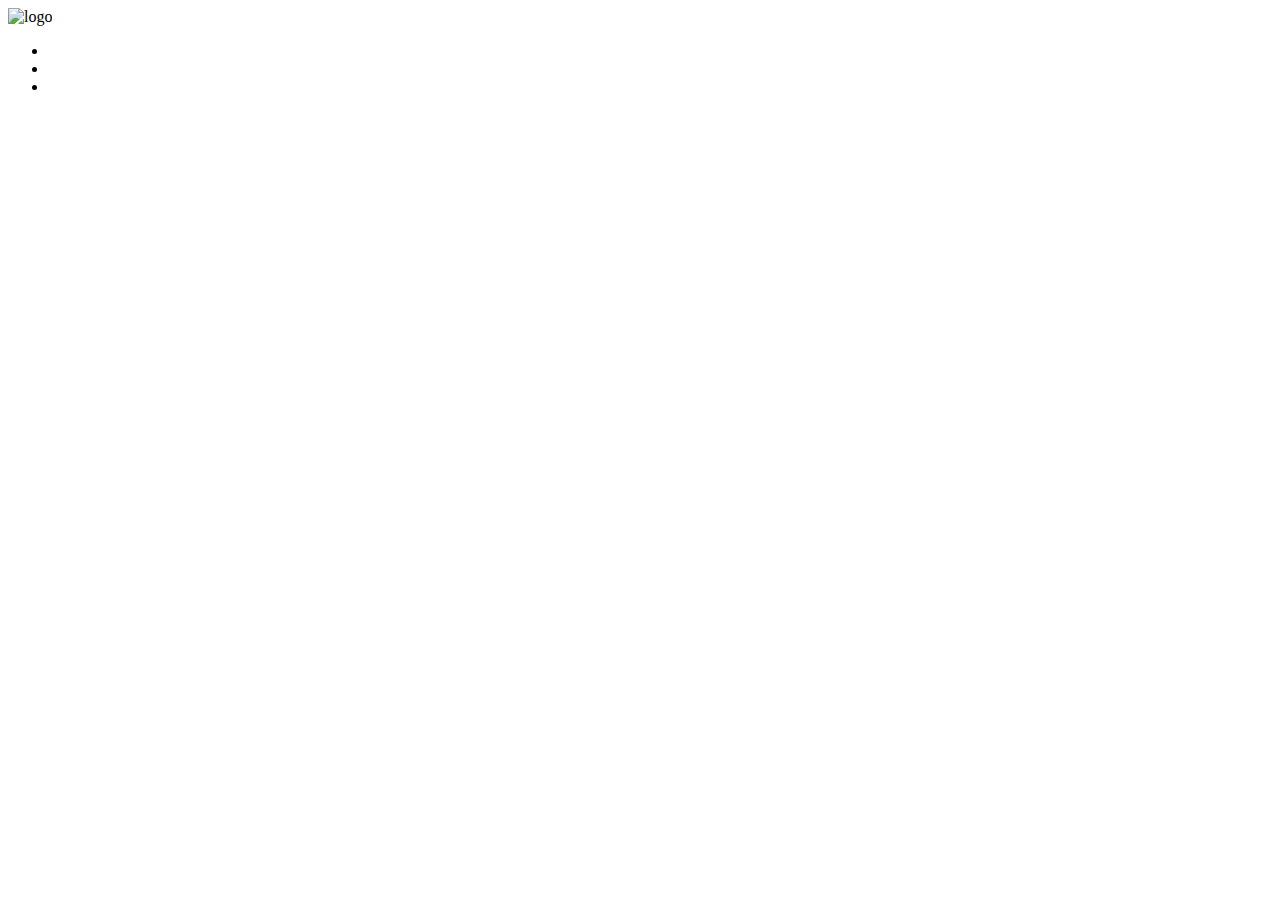
==== Personal_Portfolio_Page/index.html @ 9d75cc6b "Landing_Page" ====
<!DOCTYPE html>
<html lang="en">
  <head>
    <meta charset="UTF-8">
    <meta http-equiv="X-UA-Compatible" content="IE=edge">
    <meta name="viewport" content="width=device-width, initial-scale=1.0">
    <title>Personal Portfolio</title>
  </head>
  <body>
    <!-- header -->
    <nav id="navbar">
      <div class="header-container">
        <img src="" alt="logo">
      </div>
      <ul class="nav-links">
        <li class="nav-link"></li>
        <li class="nav-link"></li>
        <li class="nav-link"></li>
      </ul>
    </nav>
    <!-- main -->
    <main class="main-container">
      <section id="welcome-section" class="theme1">
        <h1 class="welcome-text"></h1>
        <p class="sub-text"></p>
      </section>
      <section id="projects" class="theme2">
        <h1 class="project-text"></h1>
        <div class="project-container">
          <a href="#" class="project">
            <img src="" alt="" class="project-img">
            <p class="project title"></p>
          </a>
          <a href="" class="project">
            <img src="" alt="" class="project-img">
            <p class="project title"></p>
          </a>
          <a href="" class="project">
            <img src="" alt="" class="project-img">
            <p class="project title"></p>
          </a>
          <a href="" class="project">
            <img src="" alt="" class="project-img">
            <p class="project title"></p>
          </a>
          <a href="" class="project">
            <img src="" alt="" class="project-img">
            <p class="project title"></p>
          </a>
          <a href="" class="project">
            <img src="" alt="" class="project-img">
            <p class="project title"></p>
          </a>
        </div>
      </section>
      <section id="ending-section" class="theme1"></section>
    </main>
  </body>
</html>
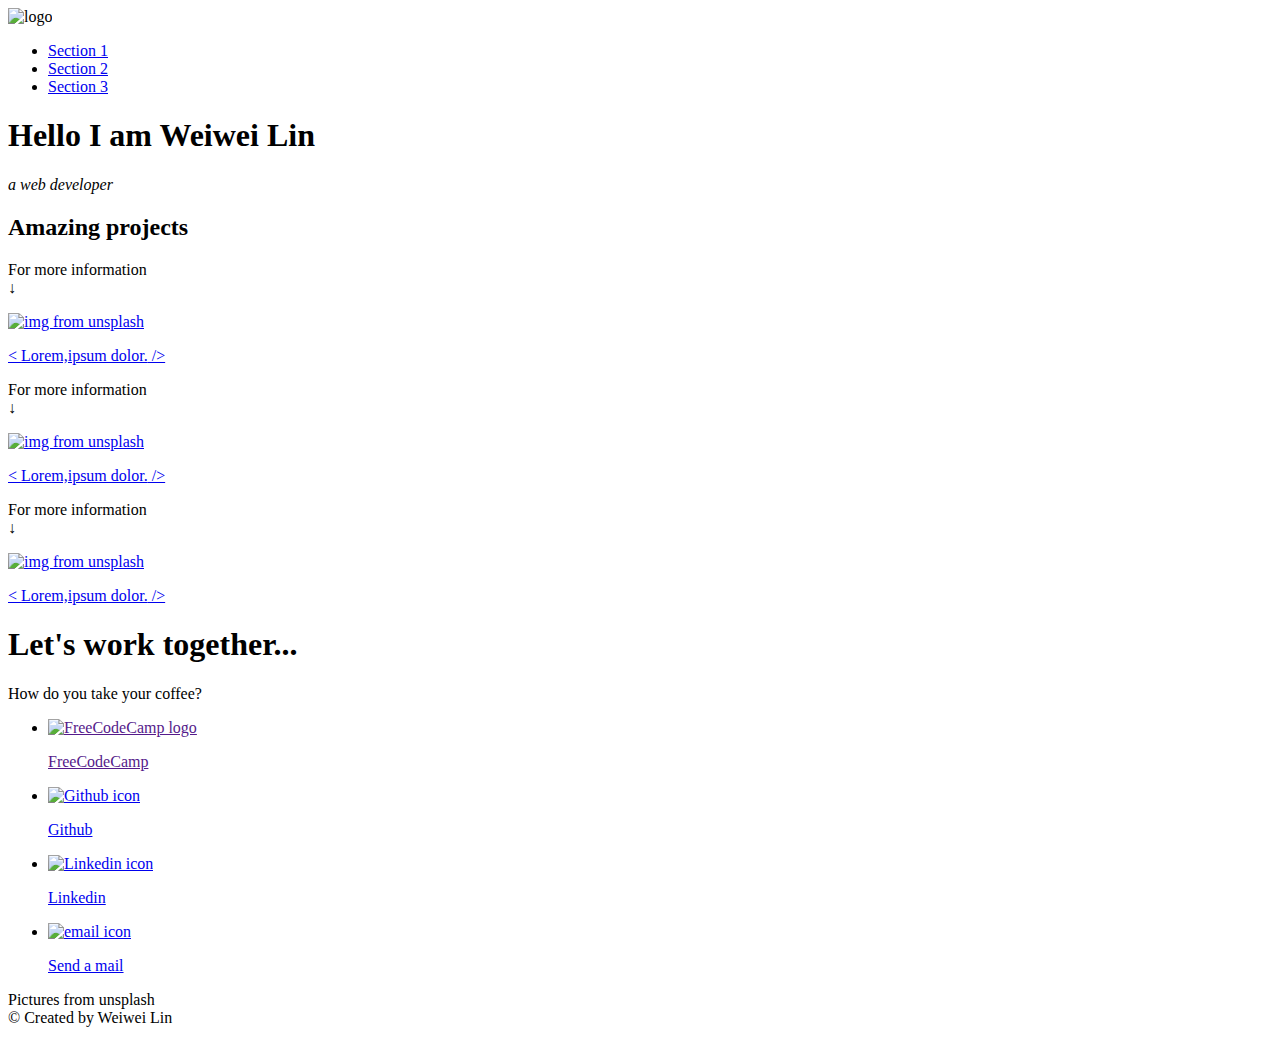
==== commit b9e920bd: "<->" ====
--- a/Personal_Portfolio_Page/index.html
+++ b/Personal_Portfolio_Page/index.html
@@ -5,55 +5,88 @@
     <meta http-equiv="X-UA-Compatible" content="IE=edge">
     <meta name="viewport" content="width=device-width, initial-scale=1.0">
     <title>Personal Portfolio</title>
+    <link rel="stylesheet" href="styles.css" />
   </head>
   <body>
     <!-- header -->
     <nav id="navbar">
       <div class="header-container">
-        <img src="" alt="logo">
+        <img class="logo" src="./icons/icon.png" alt="logo">
       </div>
       <ul class="nav-links">
-        <li class="nav-link"></li>
-        <li class="nav-link"></li>
-        <li class="nav-link"></li>
+        <li><a class="nav-link" href="#welcome-section">Section 1</a></li>
+        <li><a class="nav-link" href="#projects">Section 2</a></li>
+        <li><a class="nav-link" href="#ending-section">Section 3</a></li>
       </ul>
     </nav>
     <!-- main -->
     <main class="main-container">
+      <!-- Section 1 -->
       <section id="welcome-section" class="theme1">
-        <h1 class="welcome-text"></h1>
-        <p class="sub-text"></p>
+        <h1 class="welcome-text">Hello I am Weiwei Lin</h1>
+        <p class="sub-text"><em>a web developer</em></p>
       </section>
+      <!-- Section 2 -->
       <section id="projects" class="theme2">
-        <h1 class="project-text"></h1>
+        <h2 class="project-text">Amazing projects</h2>
         <div class="project-container">
-          <a href="#" class="project">
-            <img src="" alt="" class="project-img">
-            <p class="project title"></p>
-          </a>
-          <a href="" class="project">
-            <img src="" alt="" class="project-img">
-            <p class="project title"></p>
-          </a>
-          <a href="" class="project">
-            <img src="" alt="" class="project-img">
-            <p class="project title"></p>
-          </a>
-          <a href="" class="project">
-            <img src="" alt="" class="project-img">
-            <p class="project title"></p>
-          </a>
-          <a href="" class="project">
-            <img src="" alt="" class="project-img">
-            <p class="project title"></p>
-          </a>
-          <a href="" class="project">
-            <img src="" alt="" class="project-img">
-            <p class="project title"></p>
-          </a>
+          <div class="project">
+            <p class="hide-text">For more information <br> &darr;</p>
+            <a href="#project">
+              <img class='project-img' src="./imgs/img1.jpg" alt="img from unsplash" class="project-img">
+              <p class="project-title"><span class="hide-tag">< </span>Lorem,ipsum dolor.<span class="hide-tag"> /></span></p>
+            </a>
+          </div>
+          <div class="project">
+            <p class="hide-text">For more information <br> &darr;</p>
+            <a href="#">
+              <img class='project-img' src="./imgs/img2.jpg" alt="img from unsplash" class="project-img">
+              <p class="project-title"><span class="hide-tag">< </span>Lorem,ipsum dolor.<span class="hide-tag"> /></span></p>
+            </a>
+          </div>
+          <div class="project">
+            <p class="hide-text">For more information <br> &darr;</p>
+            <a href="#">
+              <img class='project-img' src="imgs/img3.jpg" alt="img from unsplash" class="project-img">
+              <p class="project-title"><span class="hide-tag">< </span>Lorem,ipsum dolor.<span class="hide-tag"> /></span></p>
+            </a>
+          </div>
         </div>
       </section>
-      <section id="ending-section" class="theme1"></section>
+      <!-- Section 3 -->
+      <section id="ending-section" class="theme1">
+          <h1 class="end-title">Let's work together...</h1>
+          <p class="end-subtext"=>How do you take your coffee?</p>
+          <ul class="social-links">
+            <li>
+              <a target="_blank" href="" class="social-link" id="profile-link">
+                <img class="fcc logo" src="https://www.freecodecamp.org/news/content/images/2021/05/freecodecamp-org-gravatar.jpeg" alt="FreeCodeCamp logo">
+                <p>FreeCodeCamp</p>
+              </a>
+            </li>
+            <li>
+              <a href="#" class="social-link">
+                <img src="./icons/github.png" alt="Github icon" class="social-icon logo">
+                <p>Github</p>
+              </a>
+            </li>
+            <li>
+              <a href="#" class="social-link">
+                <img src="./icons/linkedin.png" alt="Linkedin icon" class="social-icon logo">
+                <p>Linkedin</p>
+              </a>
+            </li>
+            <li>
+              <a href="mailto: abc@example.com" class="social-link">
+                <img src="./icons/email.png" alt="email icon" class="social-icon logo">
+                <p>Send a mail</p>
+              </a>
+            </li>
+          </ul>
+        </section>
+        <div class="footer">
+          <p>Pictures from unsplash <br>&copy; Created by Weiwei Lin</p>
+        </div>
     </main>
   </body>
 </html>--- a/Personal_Portfolio_Page/styles.css
+++ b/Personal_Portfolio_Page/styles.css
@@ -0,0 +1,25 @@
+:root {
+  
+--clr-p-1: #e0cffc;
+--clr-p-1: #C8AAFC;
+
+--clr-s-1: #004252;
+--clr-s-2: #00657e;
+
+--clr-t-1: #FFF7D0;
+--clr-t-2: #fae88f;
+
+--clr-gray-1:#B0A8B9;
+--clr-gray-2:#4c4653;
+}
+
+*,
+*::after,
+*::before {
+  box-sizing: border-box;
+}
+
+html{
+  margin: 0;
+  padding: 0;
+}